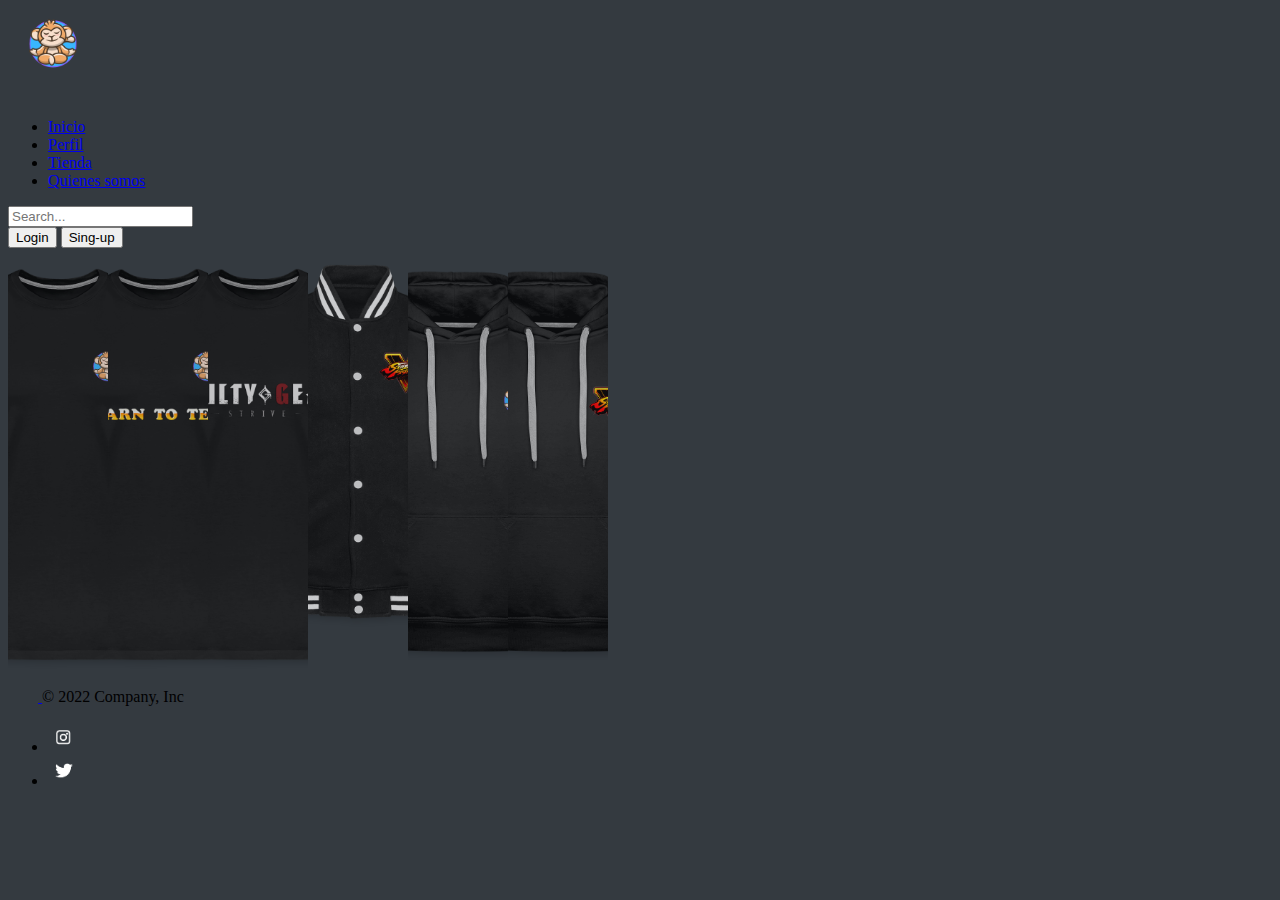
==== galeria.html @ 5bf77961 "tienda y galeria" ====
<!DOCTYPE html>
<html lang="en">
<head>
  <meta charset="UTF-8">
  <meta http-equiv="X-UA-Compatible" content="IE=edge">
  <meta name="viewport" content="width=device-width, initial-scale=1.0">
  <title>JRL Pag 2</title>
  <link href="https://cdn.jsdelivr.net/npm/bootstrap@5.3.0-alpha1/dist/css/bootstrap.min.css" rel="stylesheet" integrity="sha384-GLhlTQ8iRABdZLl6O3oVMWSktQOp6b7In1Zl3/Jr59b6EGGoI1aFkw7cmDA6j6gD" crossorigin="anonymous">
  <link rel="stylesheet" href="style.css">
</head>
<body>
  <header class="p-3 text-bg-dark">
    <div class="container">
      <div class="d-flex flex-wrap align-items-center justify-content-center justify-content-lg-start">
        <a href="/" class="d-flex align-items-left mb-2 mb-lg-0 text-white text-decoration-none">
          <img src="Imagenes/Logo_simple.png" class="bi me-2" width="90" height="90" role="img" aria-label="Bootstrap"><use xlink:href="#bootstrap"></use></img>
        </a>

        <ul class="nav col-12 col-lg-auto me-lg-auto mb-2 justify-content-center mb-md-0">
          <li><a href="#" class="nav-link px-2 text-secondary">Inicio</a></li>
          <li><a href="#" class="nav-link px-2 text-white">Perfil</a></li>
          <li><a href="#" class="nav-link px-2 text-white">Tienda</a></li>
          <li><a href="#" class="nav-link px-2 text-white">Quienes somos</a></li>
        </ul>

        <form class="col-12 col-lg-auto mb-3 mb-lg-0 me-lg-3" role="search">
          <input type="search" class="form-control form-control-dark text-bg-dark" placeholder="Search..." aria-label="Search">
        </form>

        <div class="text-end">
          <button type="button" class="btn btn-outline-light me-2">Login</button>
          <button type="button" class="btn btn-dark btn-outline-light">Sing-up</button>
        </div>
      </div>
    </div>
  </header>
  <div class="container">
    <div class="d-flex justify-content-center">
      <section>
        <div class="position-relative">
          <img src="/Ropa/camiseta1.png" alt="camiseta1" class="img-hover">
          <div class="text-overlay position-absolute">
            <h1>Texto a mkuffffffffffffffffffffffffffffffffostrar</h1>
          </div>
        </div>
        <img src="/Ropa/camiseta1.png" alt="camiseta1">
        <img src="/Ropa/camiseta2.png" alt="camiseta2">
        <img src="/Ropa/camiseta3.png" alt="camiseta3">
        <img src="/Ropa/chaqueta1.png" alt="camiseta4">
        <img src="/Ropa/sudadera1.png" alt="camiseta5">
        <img src="/Ropa/sudadera2.png" alt="camiseta6">
      </section>
    </div>
  </div>
<div class="container">
  <footer class="d-flex flex-wrap justify-content-between align-items-center py-3 my-4">
    <div class="col-md-4 d-flex align-items-center text-white">
      <a href="/" class="mb-3 me-2 mb-md-0 text-muted text-decoration-none lh-1">
        <svg class="bi" width="30" height="24"><use xlink:href="#bootstrap"></use></svg>
      </a>
      <span class="mb-3 mb-md-0 text-white">© 2022 Company, Inc</span>
    </div>
    <ul class="nav col-md-4 justify-content-end list-unstyled d-flex">
      <li class="ms-3"><a class="text-muted" href="#"><img src="Imagenes/i.png" class="bi" width="30" height="30"><use xlink:href="#twitter"></use></img></a></li>
      <li class="ms-3"><a class="text-muted" href="#"><img src="Imagenes/t.png" class="bi" width="30" height="30"><use xlink:href="#instagram"></use></img></a></li>
    </ul>
  </footer>
</div>
  <script src="https://cdn.jsdelivr.net/npm/bootstrap@5.3.0-alpha1/dist/js/bootstrap.bundle.min.js" integrity="sha384-w76AqPfDkMBDXo30jS1Sgez6pr3x5MlQ1ZAGC+nuZB+EYdgRZgiwxhTBTkF7CXvN" crossorigin="anonymous"></script>
</body>
</html>
---- style.css ----
body{
  background-color: #343a40;
}
.bg-image{
background-image: url('Imagenes/fondo2.jpeg');
background-size: cover;
background-attachment: fixed;
height: 100vh;

}
.img-fluid {
  transition: transform .5s;
  width:"290px";
  height:"20px";
}
.img-fluid:hover{
  transform: scale(1.1);

}

img:hover {
  -webkit-filter: brightness(150%);
  filter: brightness(150%);
}

.table-no-scrollbar{
  overflow: hidden;

}

section{
  display: flex;
  height: 430px;
  width: 600px;
}

section img {
  width: 0px;
  flex-grow: 1;
  object-fit: cover;
  opacity: 0.8;
  transition: .5s ease;
}

section img:hover {
  width: 300px;
  opacity: 1;
  filter: contrast(120%);
}

.text-overlay{
  display: none;
  background-color: rgba(0,0,0,0.5);
  color: white;
  padding: 10px;
}
.img-hover:hover + .text-overlay {
  display: block;
}
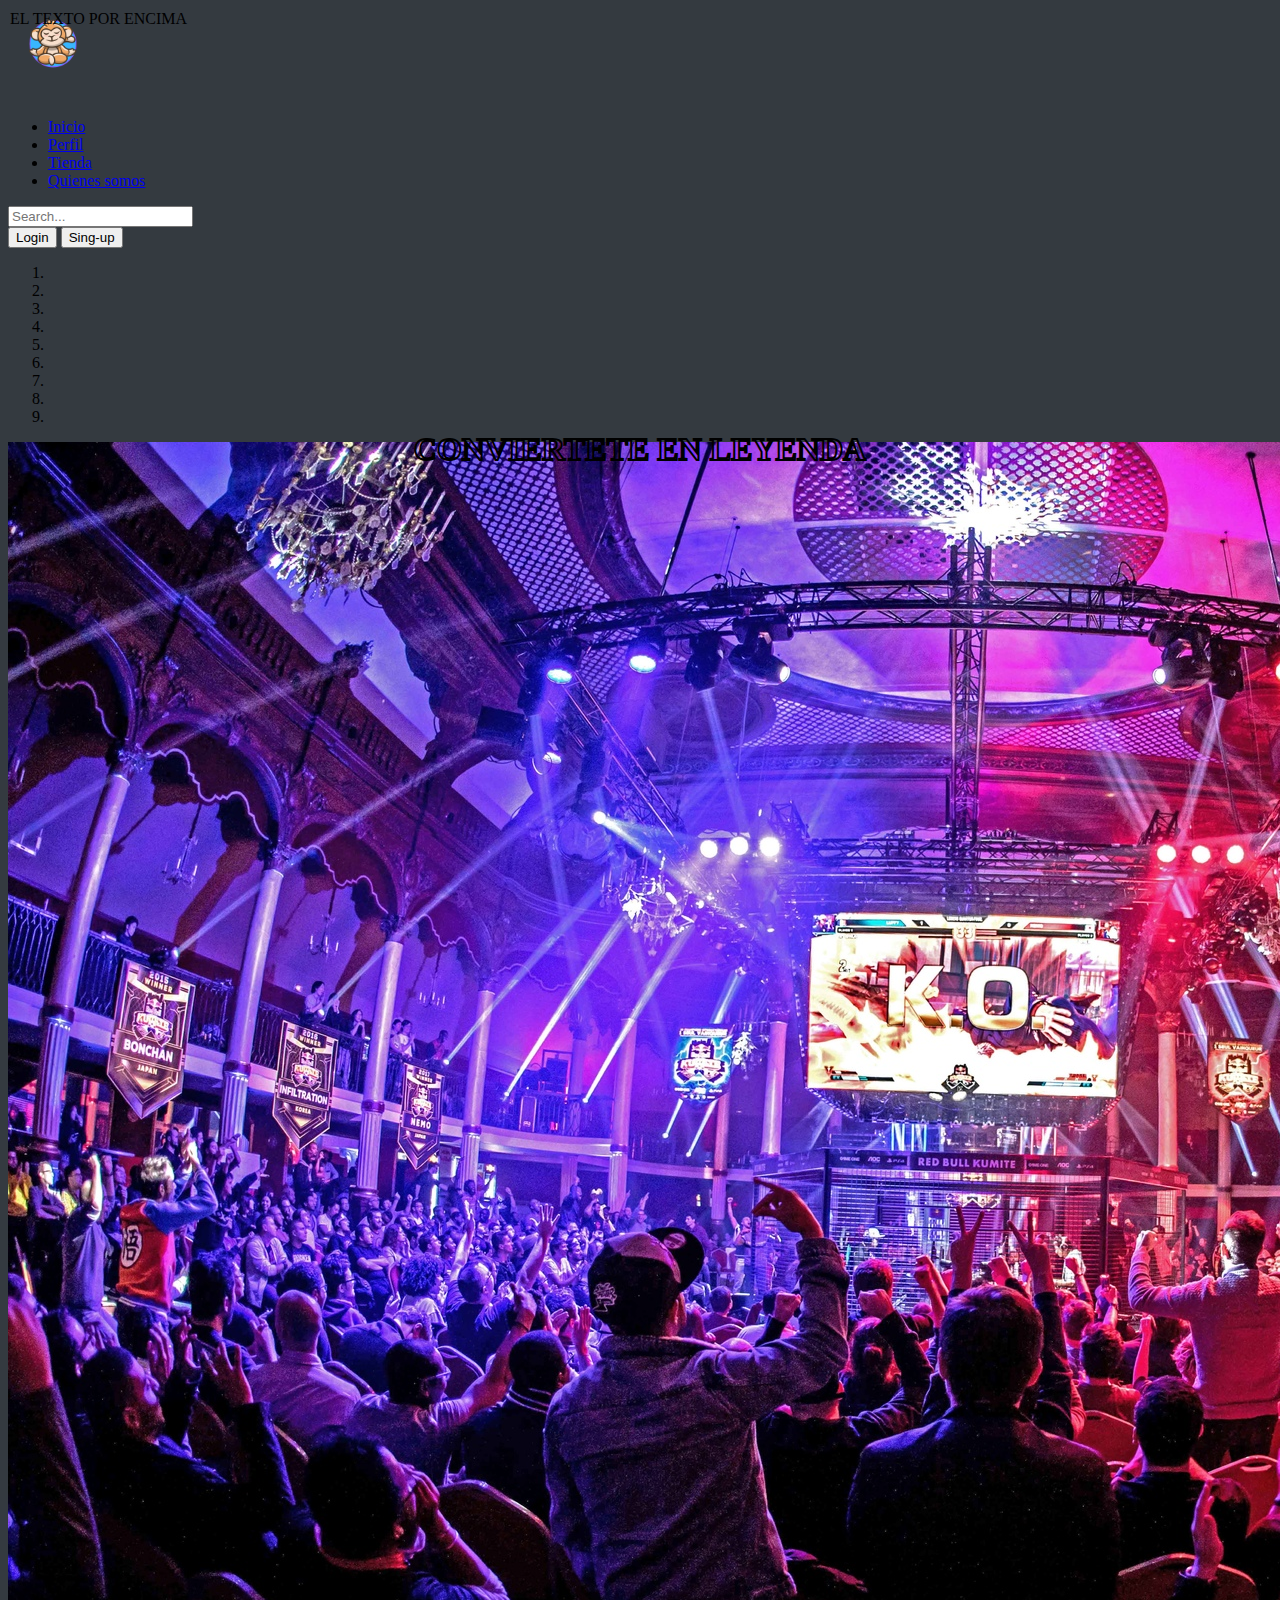
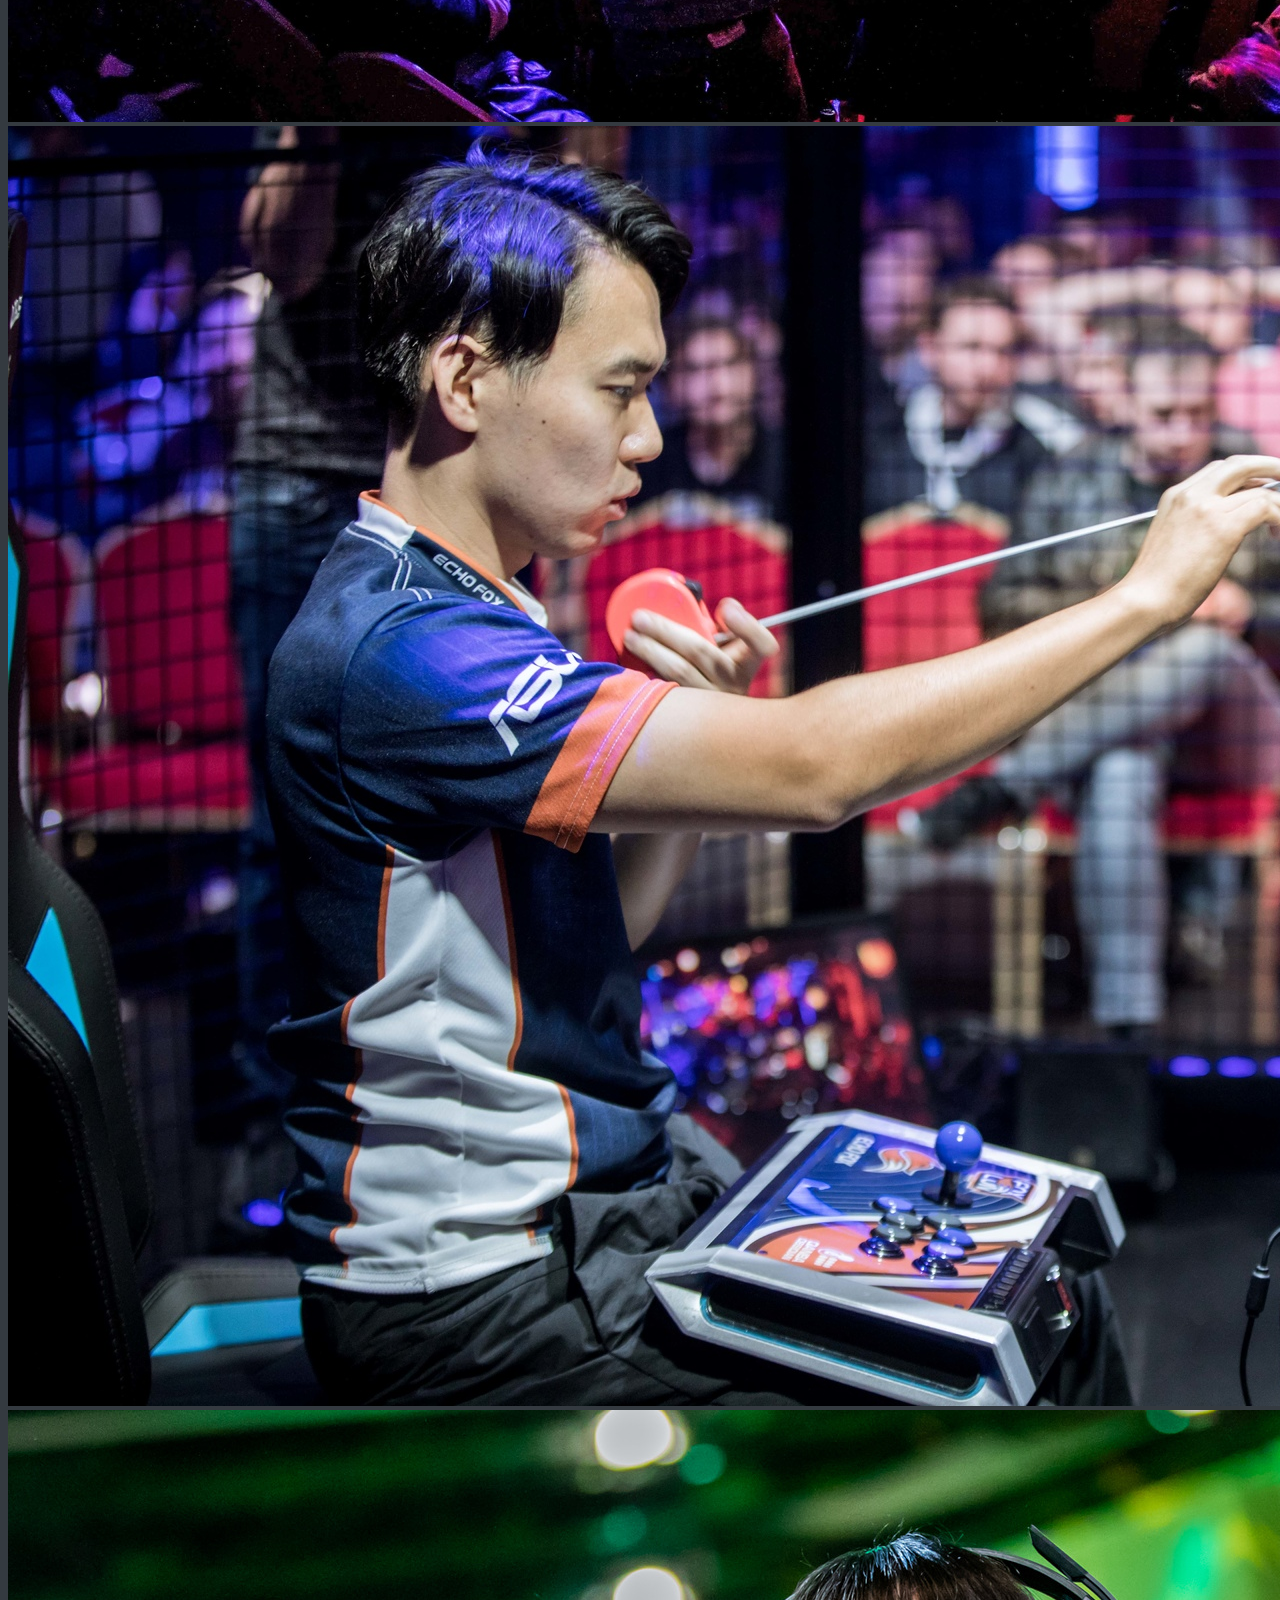
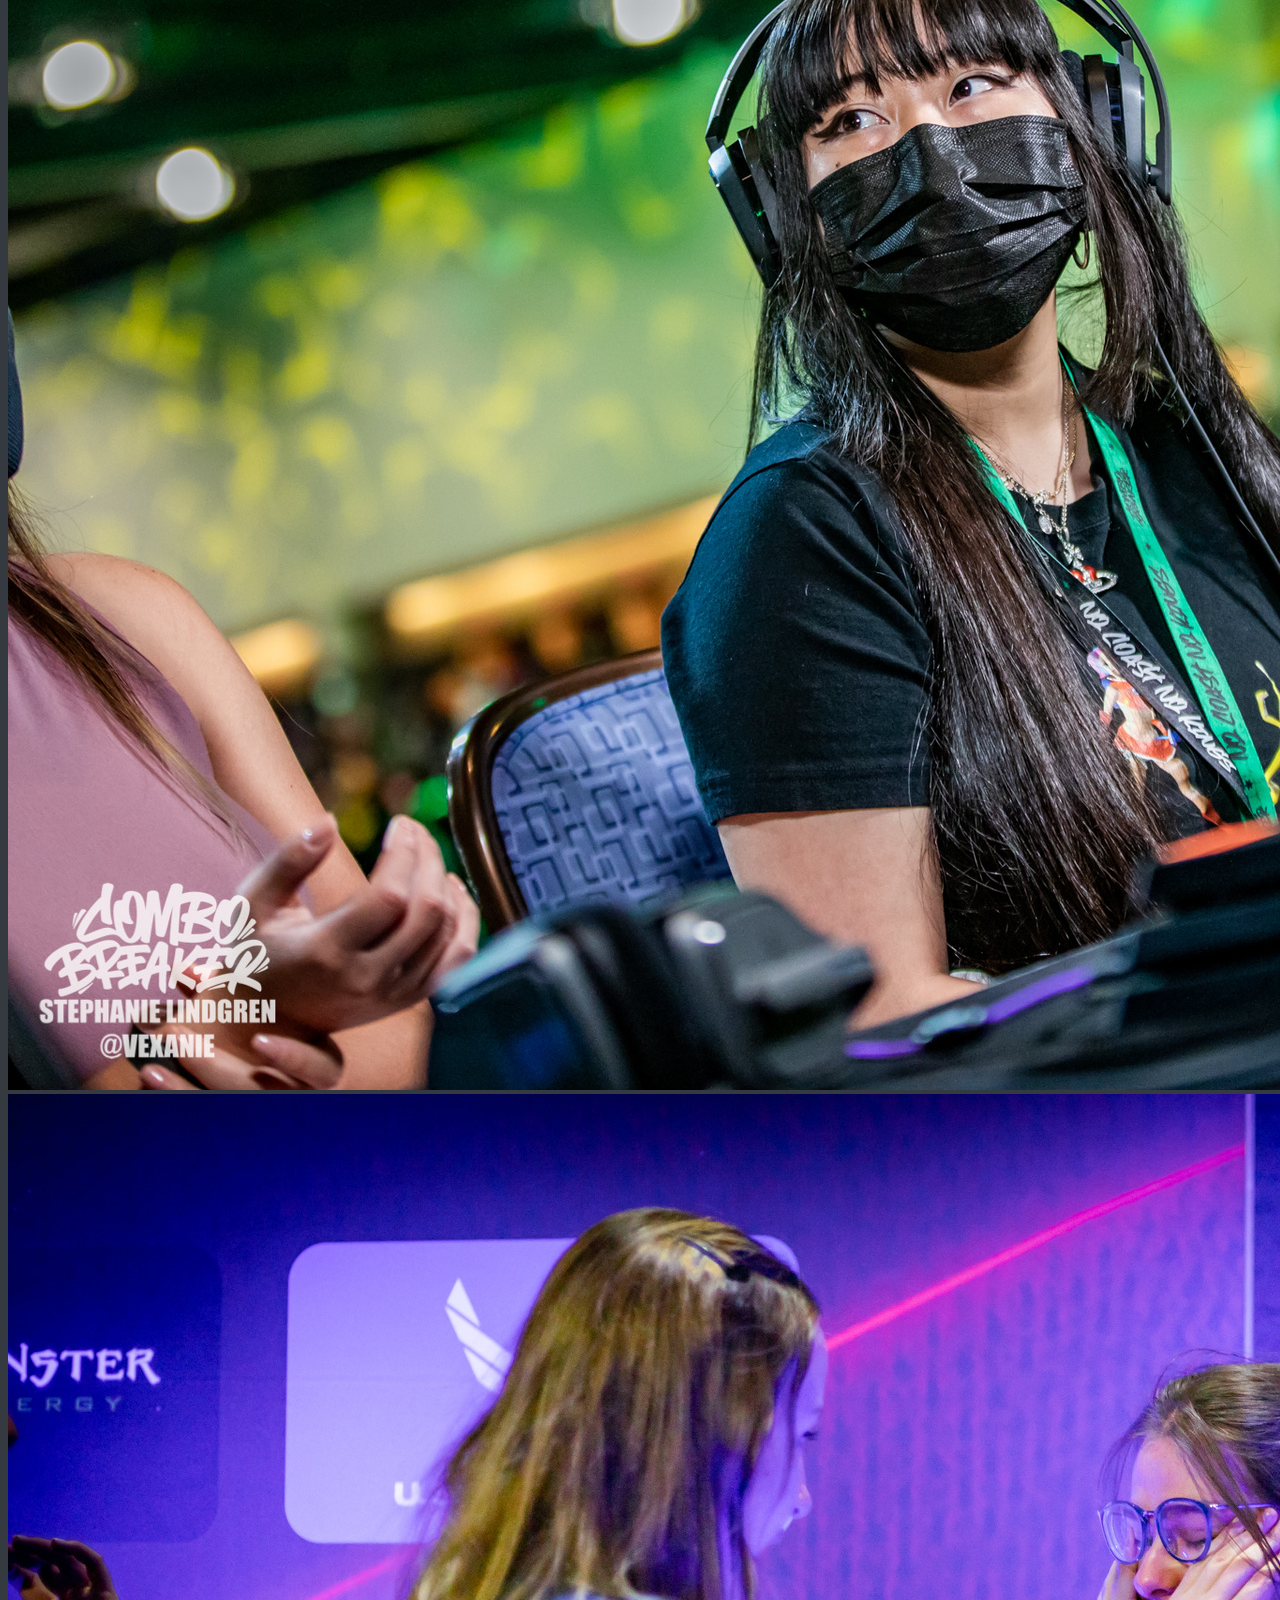
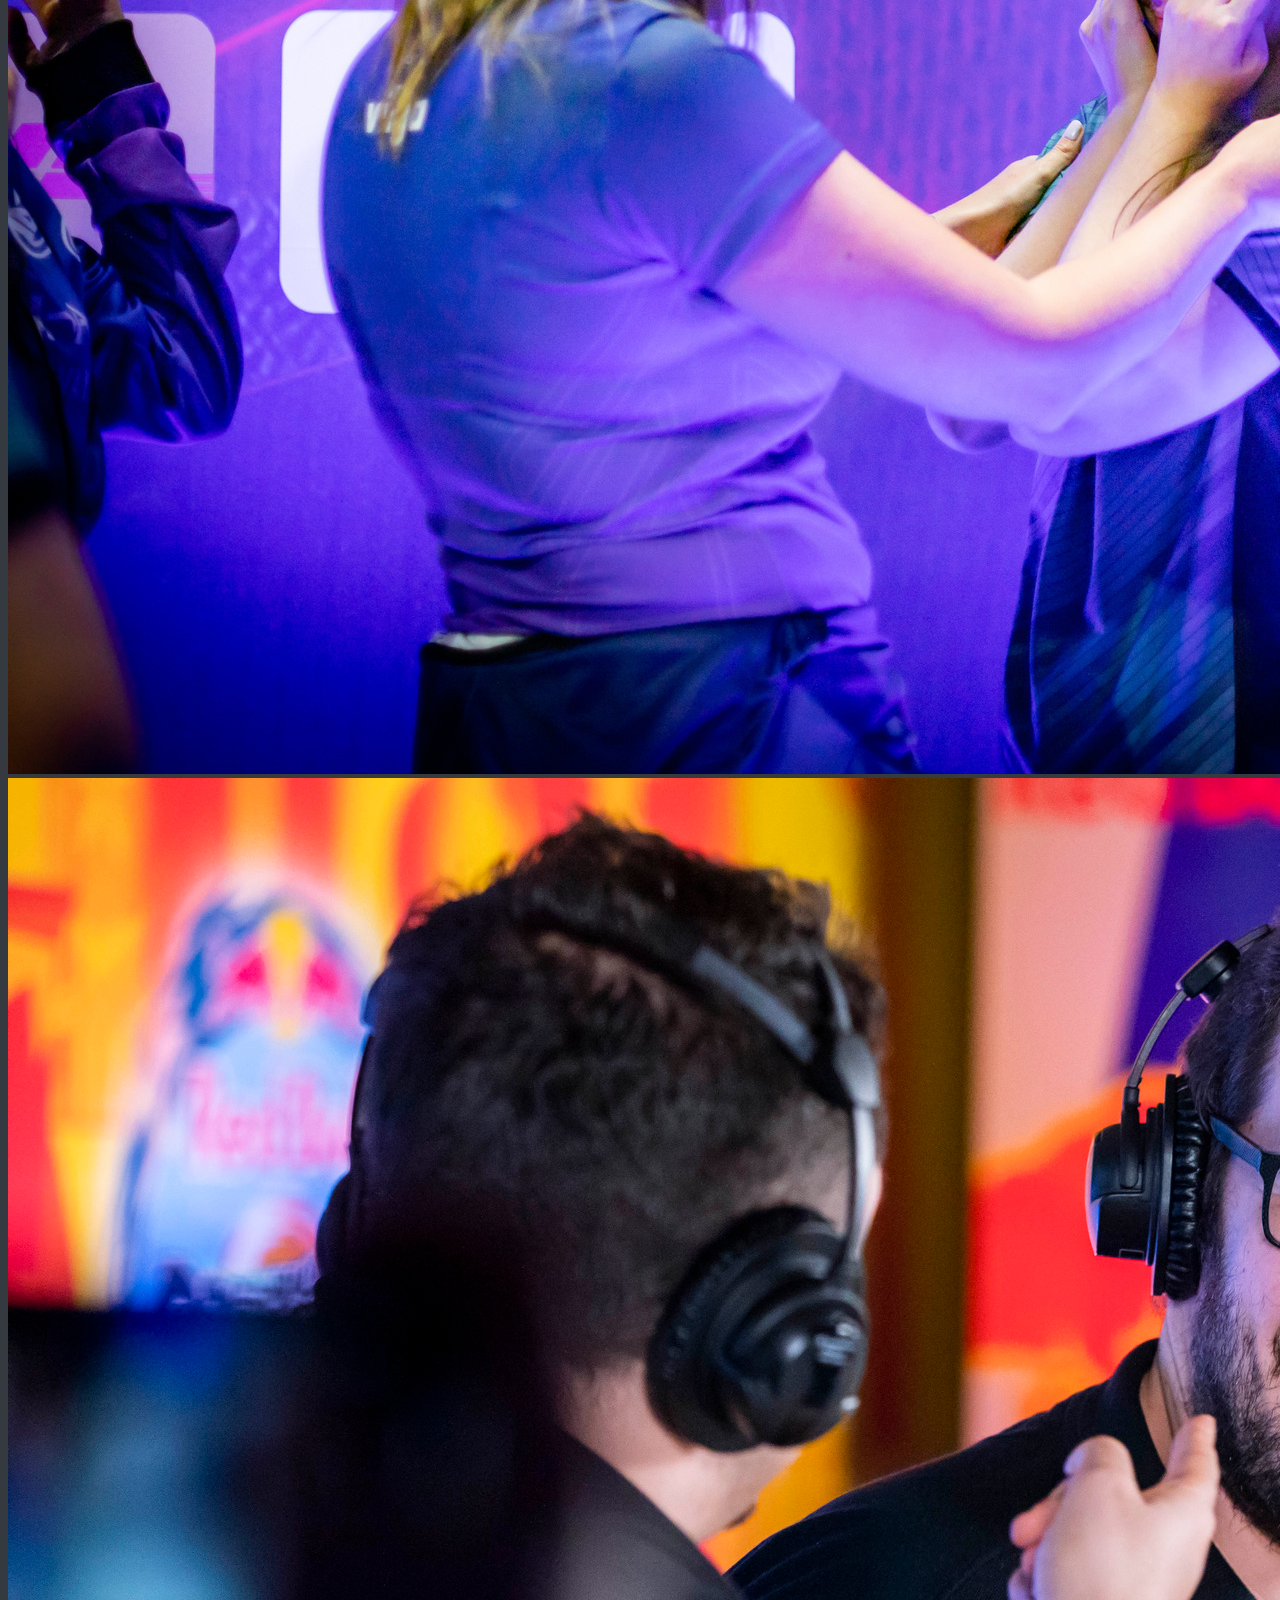
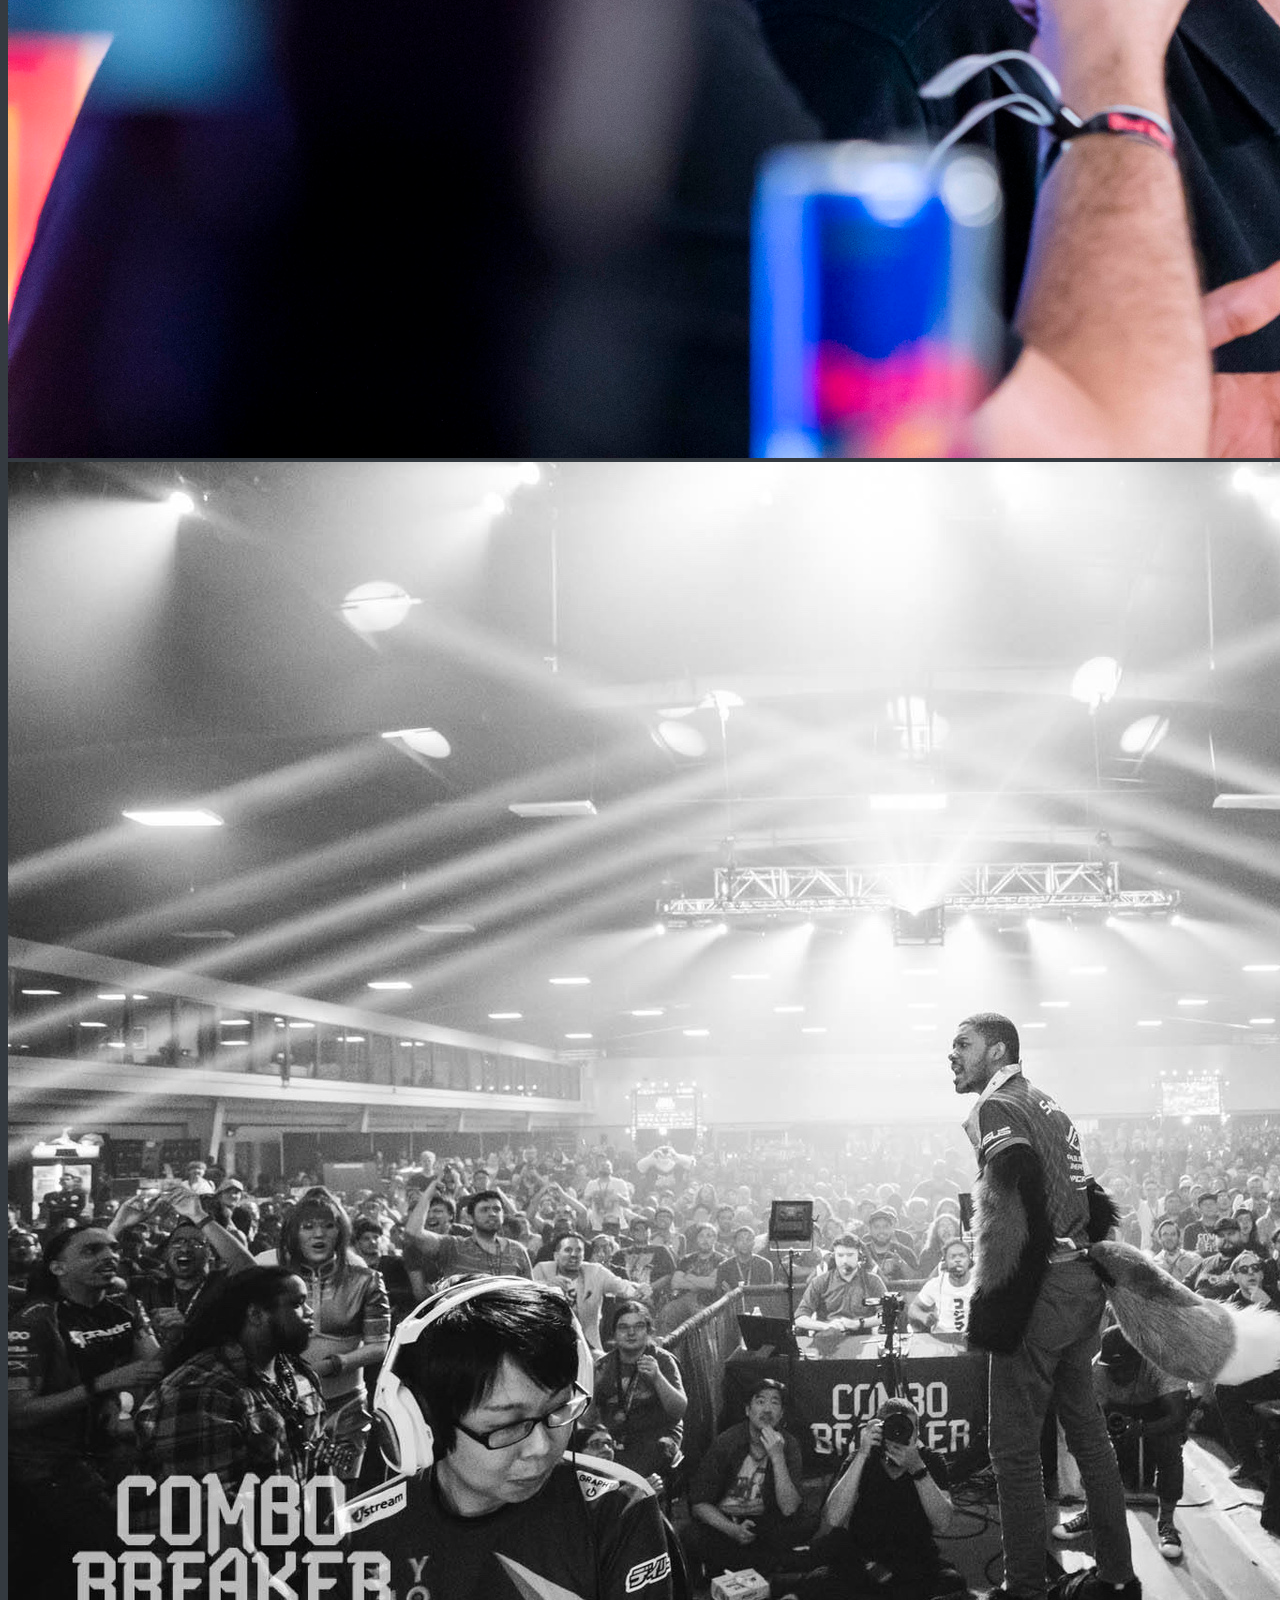
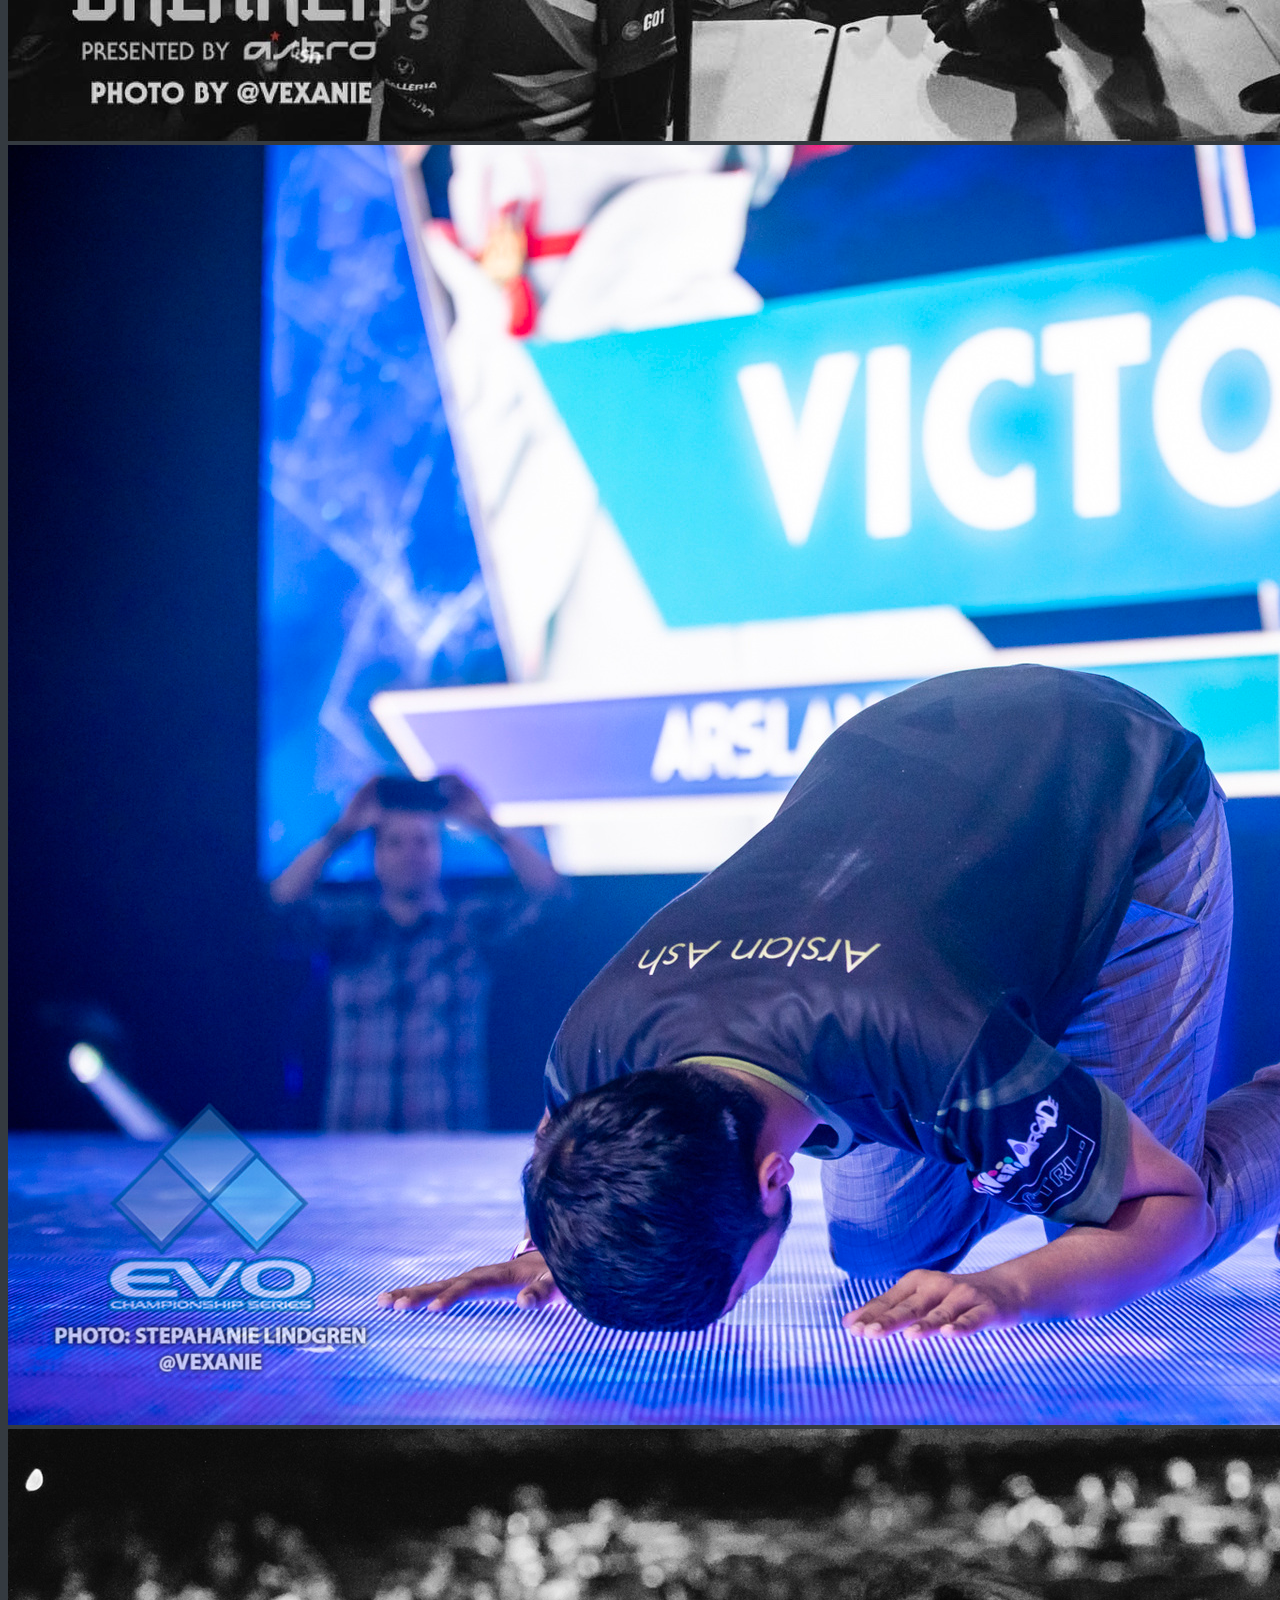
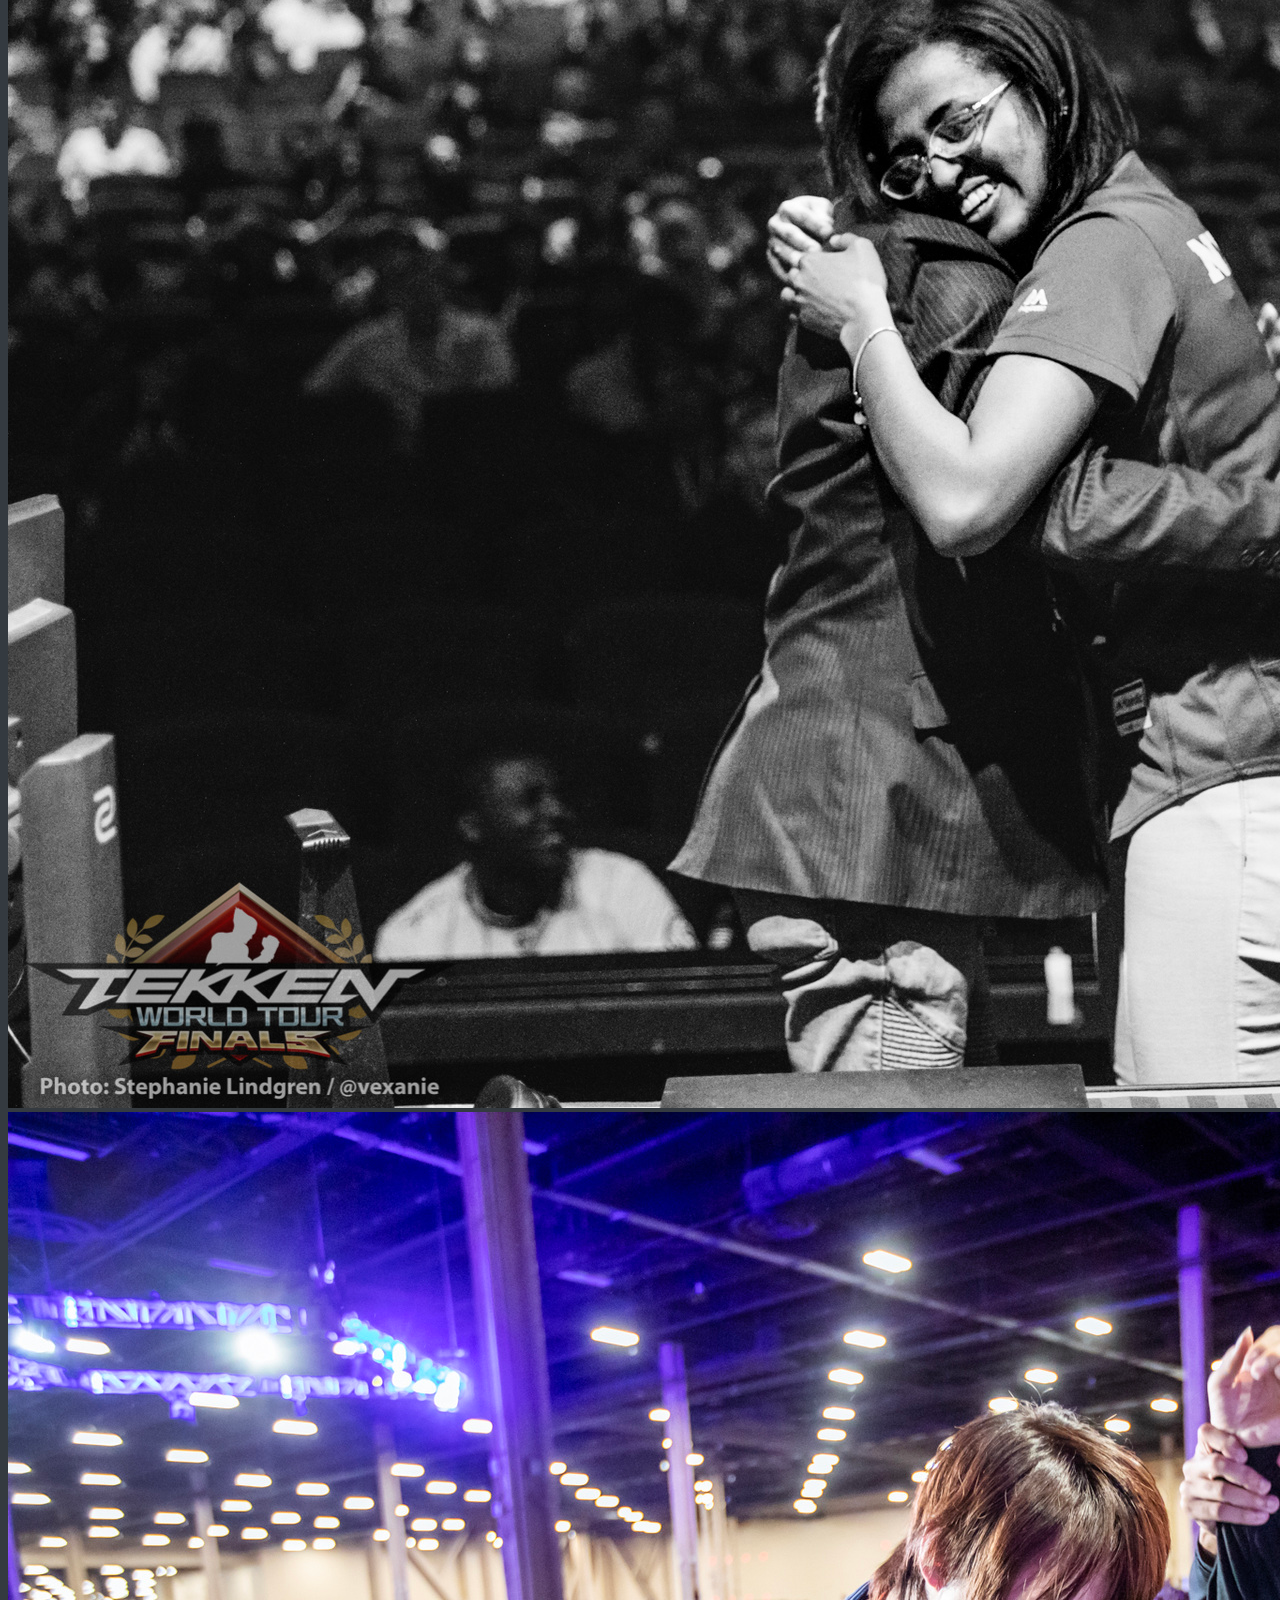
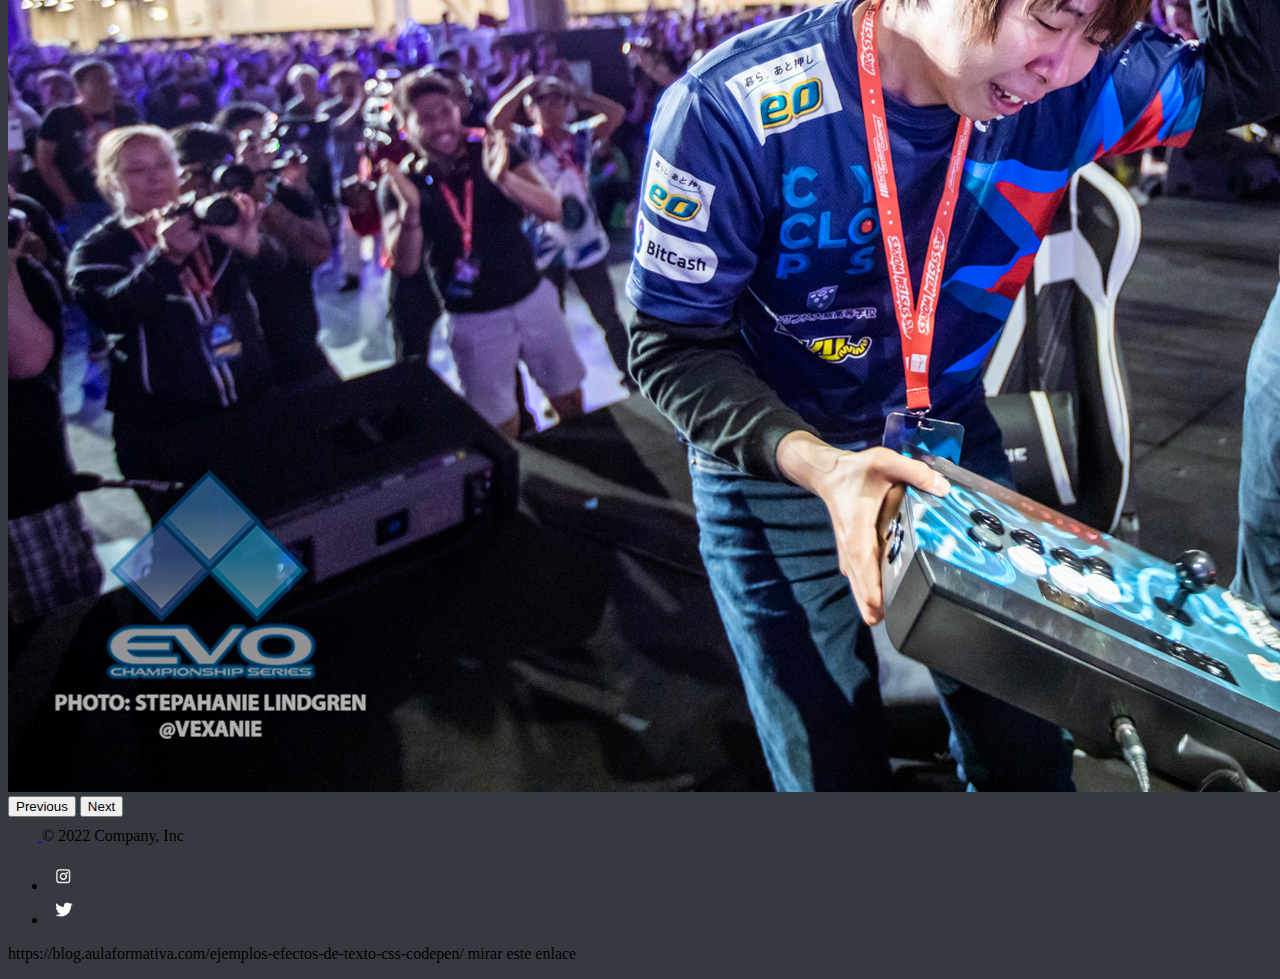
==== commit ec3ead5d: "revision" ====
--- a/galeria.html
+++ b/galeria.html
@@ -4,9 +4,9 @@
   <meta charset="UTF-8">
   <meta http-equiv="X-UA-Compatible" content="IE=edge">
   <meta name="viewport" content="width=device-width, initial-scale=1.0">
-  <title>JRL Pag 2</title>
+  <title>JRL Pag 1</title>
   <link href="https://cdn.jsdelivr.net/npm/bootstrap@5.3.0-alpha1/dist/css/bootstrap.min.css" rel="stylesheet" integrity="sha384-GLhlTQ8iRABdZLl6O3oVMWSktQOp6b7In1Zl3/Jr59b6EGGoI1aFkw7cmDA6j6gD" crossorigin="anonymous">
-  <link rel="stylesheet" href="style.css">
+  <link rel="stylesheet" href="style3.css">
 </head>
 <body>
   <header class="p-3 text-bg-dark">
@@ -19,7 +19,7 @@
         <ul class="nav col-12 col-lg-auto me-lg-auto mb-2 justify-content-center mb-md-0">
           <li><a href="#" class="nav-link px-2 text-secondary">Inicio</a></li>
           <li><a href="#" class="nav-link px-2 text-white">Perfil</a></li>
-          <li><a href="#" class="nav-link px-2 text-white">Tienda</a></li>
+          <li><a href="tienda.html" class="nav-link px-2 text-white">Tienda</a></li>
           <li><a href="#" class="nav-link px-2 text-white">Quienes somos</a></li>
         </ul>
 
@@ -34,24 +34,64 @@
       </div>
     </div>
   </header>
-  <div class="container">
-    <div class="d-flex justify-content-center">
-      <section>
-        <div class="position-relative">
-          <img src="/Ropa/camiseta1.png" alt="camiseta1" class="img-hover">
-          <div class="text-overlay position-absolute">
-            <h1>Texto a mkuffffffffffffffffffffffffffffffffostrar</h1>
-          </div>
-        </div>
-        <img src="/Ropa/camiseta1.png" alt="camiseta1">
-        <img src="/Ropa/camiseta2.png" alt="camiseta2">
-        <img src="/Ropa/camiseta3.png" alt="camiseta3">
-        <img src="/Ropa/chaqueta1.png" alt="camiseta4">
-        <img src="/Ropa/sudadera1.png" alt="camiseta5">
-        <img src="/Ropa/sudadera2.png" alt="camiseta6">
-      </section>
+
+<div id="carouselId" class="carousel slide" data-bs-ride="carousel">
+  <ol class="carousel-indicators">
+    <li data-bs-target="#carouselId" data-bs-slide-to="0" class="active" aria-current="true" aria-label="First slide"></li>
+    <li data-bs-target="#carouselId" data-bs-slide-to="1" aria-label="Second slide"></li>
+    <li data-bs-target="#carouselId" data-bs-slide-to="2" aria-label="Third slide"></li>
+    <li data-bs-target="#carouselId" data-bs-slide-to="3" aria-label="4 slide"></li>
+    <li data-bs-target="#carouselId" data-bs-slide-to="4" aria-label="5 slide"></li>
+    <li data-bs-target="#carouselId" data-bs-slide-to="5" aria-label="6 slide"></li>
+    <li data-bs-target="#carouselId" data-bs-slide-to="6" aria-label="7 slide"></li>
+    <li data-bs-target="#carouselId" data-bs-slide-to="7" aria-label="8 slide"></li>
+    <li data-bs-target="#carouselId" data-bs-slide-to="8" aria-label="9 slide"></li>
+
+
+
+  </ol>
+  <div class="carousel-inner" role="listbox">
+    <div class="carousel-item active">
+      <img src="Galeria/f4.jpg" class="w-100 d-block" alt="First slide">
+      <div class="texto-encima">EL TEXTO POR ENCIMA</div>
+      <div class="centrado"><h1 class="display-4 fw-normal" .font-weight-bold Negrita
+        >CONVIERTETE EN LEYENDA</h1></div>
+    </div>
+    <div class="carousel-item">
+      <img src="Galeria/f10.jpg" class="w-100 d-block" alt="Second slide">
+    </div>
+    <div class="carousel-item">
+      <img src="Galeria/f13.jpg" class="w-100 d-block" alt="Third slide">
+    </div>
+    <div class="carousel-item">
+      <img src="Galeria/f12.jpg" class="w-100 d-block" alt="4 slide">
+    </div>
+    <div class="carousel-item">
+      <img src="Galeria/f9.jpg" class="w-100 d-block" alt="5 slide">
+    </div>
+    <div class="carousel-item">
+      <img src="Galeria/f5.jpg" class="w-100 d-block" alt="6 slide">
+    </div>
+    <div class="carousel-item">
+      <img src="Galeria/f3(versionjpg).jpg" class="w-100 d-block" alt="7 slide">
+    </div>
+    <div class="carousel-item">
+      <img src="Galeria/f11.jpg" class="w-100 d-block" alt="8 slide">
+    </div>
+    <div class="carousel-item">
+      <img src="Galeria/f6.jpg" class="w-100 d-block" alt="9 slide">
     </div>
   </div>
+  <button class="carousel-control-prev" type="button" data-bs-target="#carouselId" data-bs-slide="prev">
+    <span class="carousel-control-prev-icon" aria-hidden="true"></span>
+    <span class="visually-hidden">Previous</span>
+  </button>
+  <button class="carousel-control-next" type="button" data-bs-target="#carouselId" data-bs-slide="next">
+    <span class="carousel-control-next-icon" aria-hidden="true"></span>
+    <span class="visually-hidden">Next</span>
+    </button>
+</div>
+
 <div class="container">
   <footer class="d-flex flex-wrap justify-content-between align-items-center py-3 my-4">
     <div class="col-md-4 d-flex align-items-center text-white">
@@ -67,5 +107,6 @@
   </footer>
 </div>
   <script src="https://cdn.jsdelivr.net/npm/bootstrap@5.3.0-alpha1/dist/js/bootstrap.bundle.min.js" integrity="sha384-w76AqPfDkMBDXo30jS1Sgez6pr3x5MlQ1ZAGC+nuZB+EYdgRZgiwxhTBTkF7CXvN" crossorigin="anonymous"></script>
+  <p>https://blog.aulaformativa.com/ejemplos-efectos-de-texto-css-codepen/ mirar este enlace</p>
 </body>
 </html>--- a/style3.css
+++ b/style3.css
@@ -0,0 +1,30 @@
+.contenedor{
+  position: relative;
+  display: inline-block;
+  text-align: center;
+}
+.texto-encima{
+  position: absolute;
+  top: 10px;
+  left: 10px;
+}
+.centrado{
+  position: absolute;
+  top: 50%;
+  left: 50%;
+  transform: translate(-50%, -50%);
+  font-size: xx-large;
+  font-weight: bold;
+  -webkit-text-stroke: 2px black;
+
+}
+h1{
+  font-size: xx-large;
+  font-weight: 900;
+  color: transparent;
+}
+
+body{
+  background-color:#343a40;
+
+}